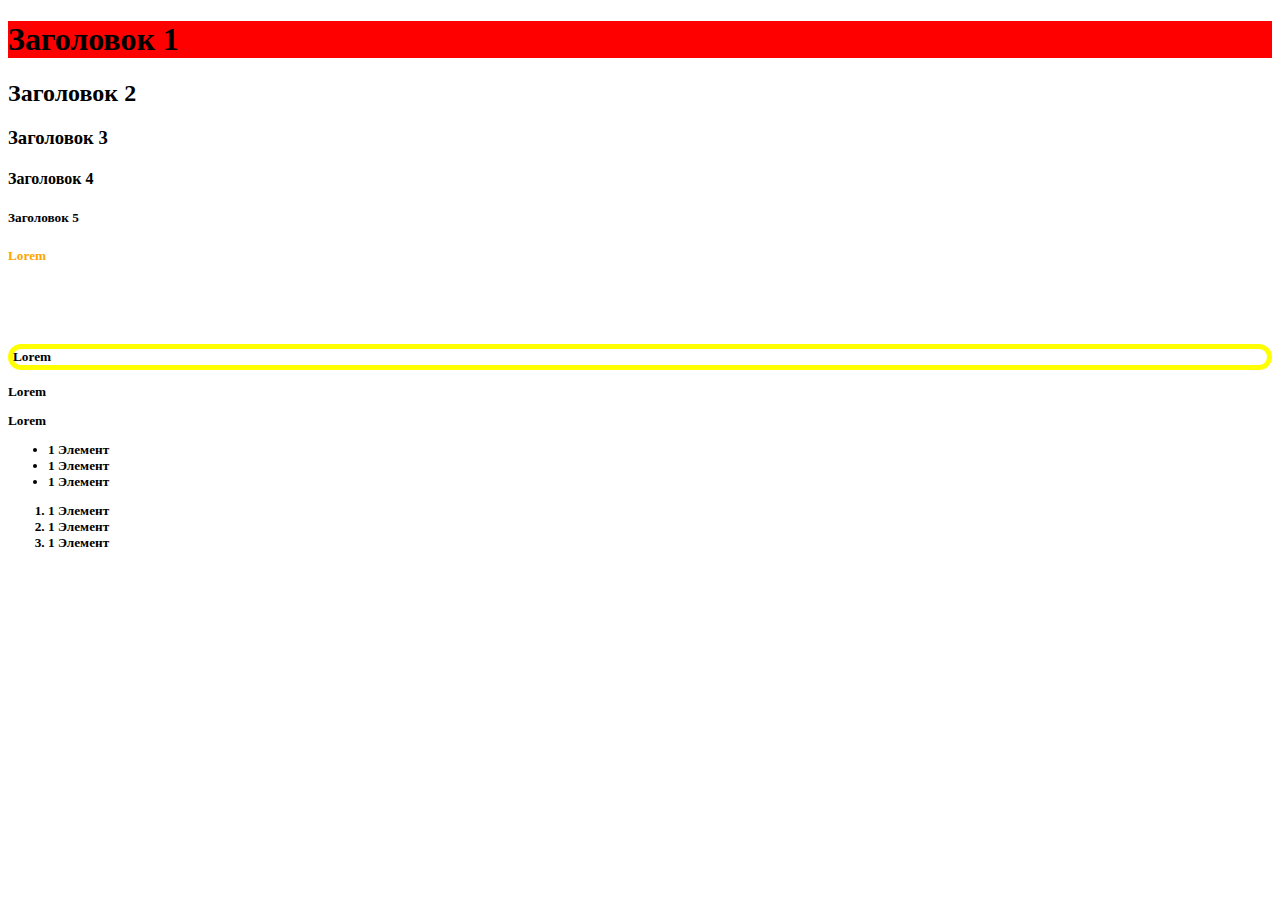
==== index.html @ ce12600a "new file" ====
<!DOCTYPE html>
<html lang="en">
<head>
    <link rel="stylesheet" href="style.css">

    <meta charset="UTF-8">
    <title>Доска объявлений</title>
</head>
<body>
<h1> Заголовок 1 <h1>
<h2> Заголовок 2 <h2>
<h3> Заголовок 3 <h3>
<h4> Заголовок 4 <h4>
<h5> Заголовок 5 <h5>

<p class="par-1">
    Lorem

</p>

<p class="par-2">
    Lorem

</p>

<p class="par-3">
    Lorem

</p>

<p class="par-4">
    Lorem

</p>

<ul>
    <li>1 Элемент</li>
    <li>1 Элемент</li>
    <li>1 Элемент</li>

</ul>

<ol>
    <li>1 Элемент</li>
    <li>1 Элемент</li>
    <li>1 Элемент</li>
</ol>



</body>
</html>
---- style.css ----
h1
{
      background: red;
}

.par-1
{
      color: orange;
      font-family: Ariel;
      font-weight: bold;
}

.par-2
{
      border: 5px solid yellow;
      border-radius: 25px;
      margin-top: 80px;
      padding-left
}
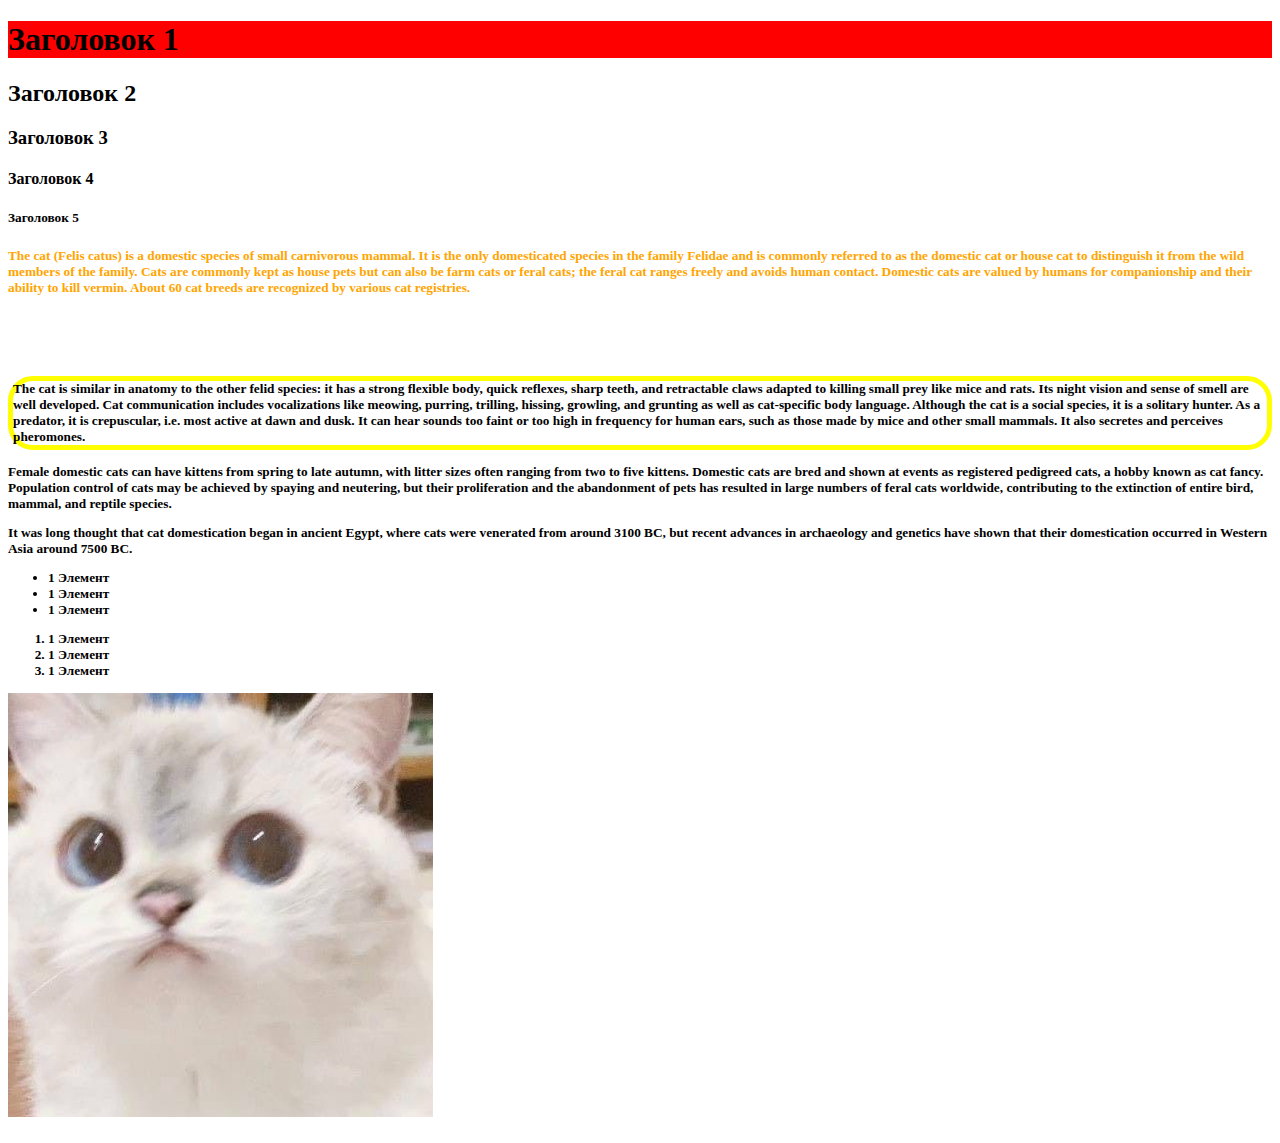
==== commit 827b299f: "домашняя работа ко 2 уроку (1 часть)" ====
--- a/index.html
+++ b/index.html
@@ -14,22 +14,22 @@
 <h5> Заголовок 5 <h5>
 
 <p class="par-1">
-    Lorem
+    The cat (Felis catus) is a domestic species of small carnivorous mammal. It is the only domesticated species in the family Felidae and is commonly referred to as the domestic cat or house cat to distinguish it from the wild members of the family. Cats are commonly kept as house pets but can also be farm cats or feral cats; the feral cat ranges freely and avoids human contact. Domestic cats are valued by humans for companionship and their ability to kill vermin. About 60 cat breeds are recognized by various cat registries.
 
 </p>
 
 <p class="par-2">
-    Lorem
+    The cat is similar in anatomy to the other felid species: it has a strong flexible body, quick reflexes, sharp teeth, and retractable claws adapted to killing small prey like mice and rats. Its night vision and sense of smell are well developed. Cat communication includes vocalizations like meowing, purring, trilling, hissing, growling, and grunting as well as cat-specific body language. Although the cat is a social species, it is a solitary hunter. As a predator, it is crepuscular, i.e. most active at dawn and dusk. It can hear sounds too faint or too high in frequency for human ears, such as those made by mice and other small mammals. It also secretes and perceives pheromones.
 
 </p>
 
 <p class="par-3">
-    Lorem
+    Female domestic cats can have kittens from spring to late autumn, with litter sizes often ranging from two to five kittens. Domestic cats are bred and shown at events as registered pedigreed cats, a hobby known as cat fancy. Population control of cats may be achieved by spaying and neutering, but their proliferation and the abandonment of pets has resulted in large numbers of feral cats worldwide, contributing to the extinction of entire bird, mammal, and reptile species.
 
 </p>
 
 <p class="par-4">
-    Lorem
+    It was long thought that cat domestication began in ancient Egypt, where cats were venerated from around 3100 BC, but recent advances in archaeology and genetics have shown that their domestication occurred in Western Asia around 7500 BC.
 
 </p>
 
@@ -46,7 +46,7 @@
     <li>1 Элемент</li>
 </ol>
 
-
+<img src="кити.jpg" >
 
 </body>
 </html>
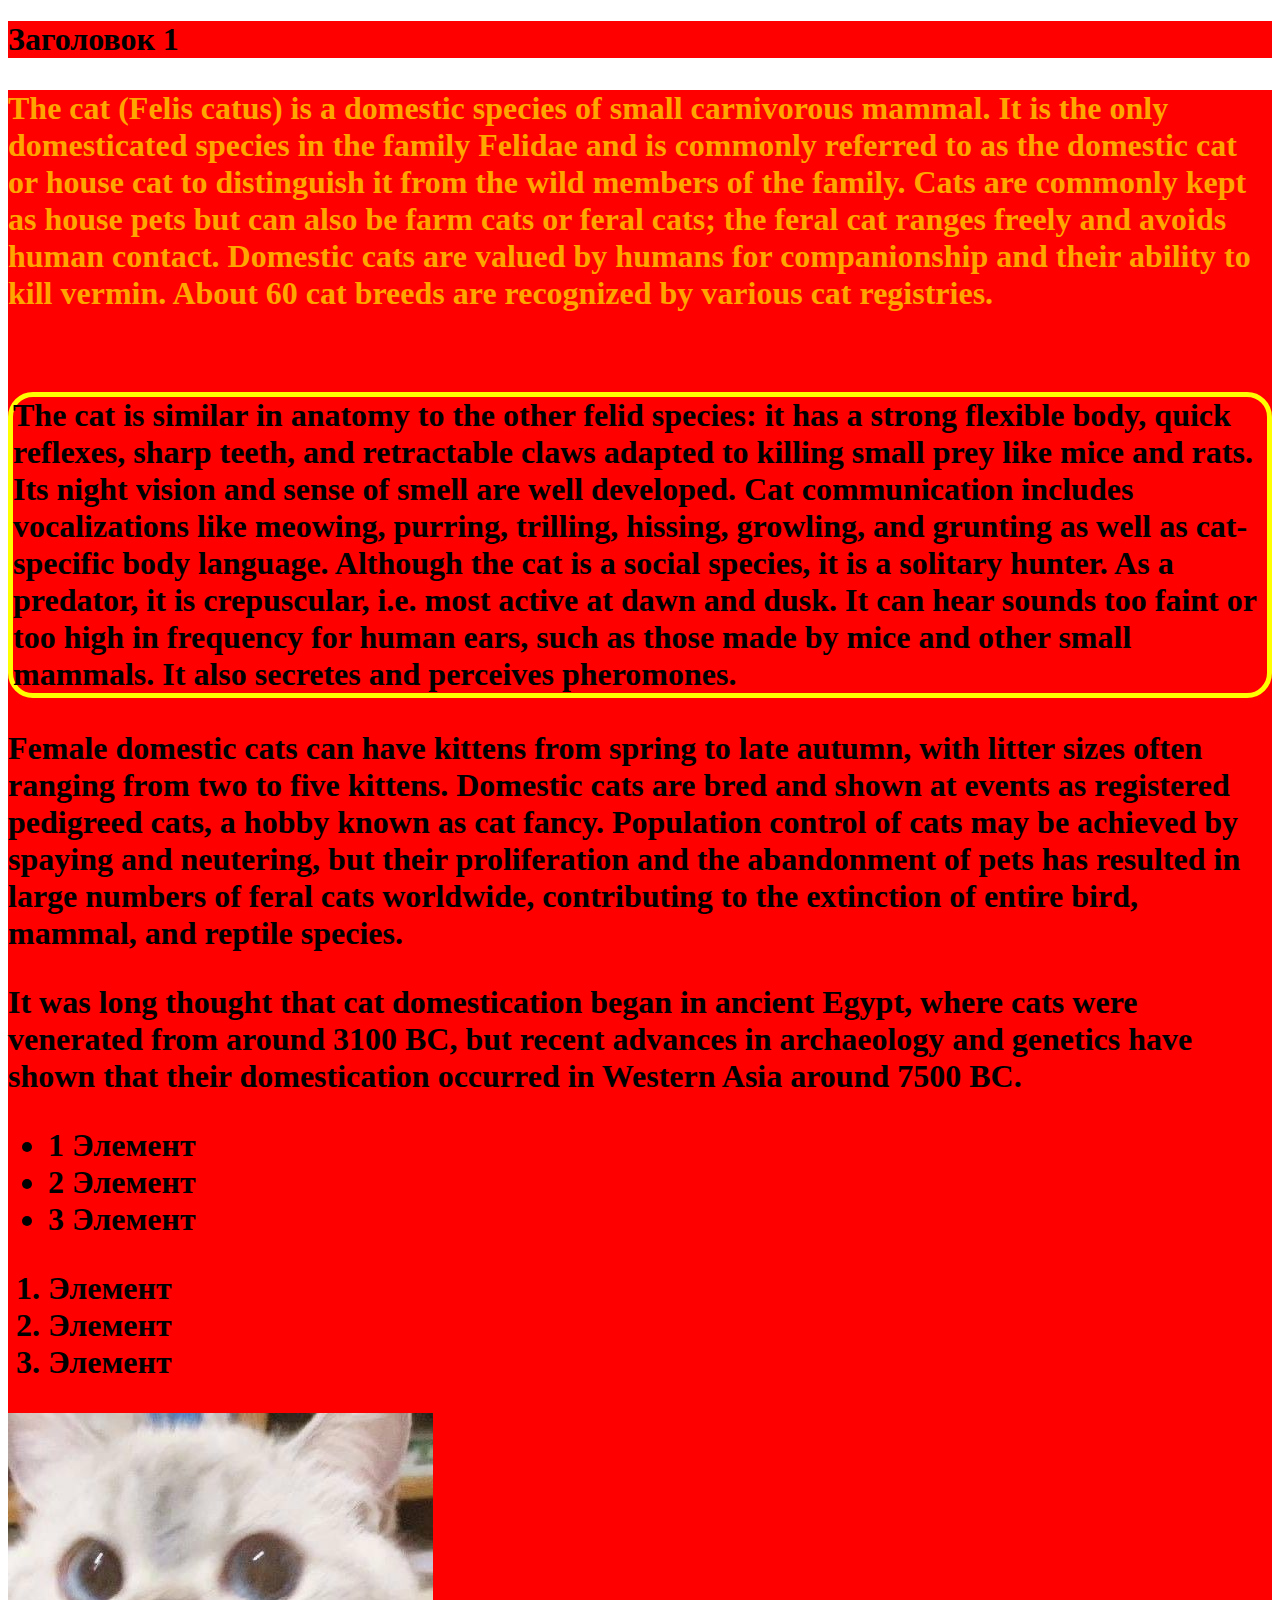
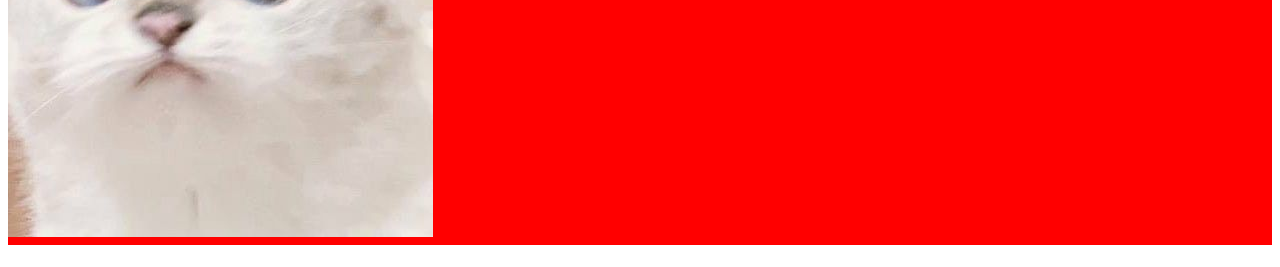
==== commit c8969f44: "дз ко 2 уроку (1 часть)" ====
--- a/index.html
+++ b/index.html
@@ -8,10 +8,6 @@
 </head>
 <body>
 <h1> Заголовок 1 <h1>
-<h2> Заголовок 2 <h2>
-<h3> Заголовок 3 <h3>
-<h4> Заголовок 4 <h4>
-<h5> Заголовок 5 <h5>
 
 <p class="par-1">
     The cat (Felis catus) is a domestic species of small carnivorous mammal. It is the only domesticated species in the family Felidae and is commonly referred to as the domestic cat or house cat to distinguish it from the wild members of the family. Cats are commonly kept as house pets but can also be farm cats or feral cats; the feral cat ranges freely and avoids human contact. Domestic cats are valued by humans for companionship and their ability to kill vermin. About 60 cat breeds are recognized by various cat registries.
@@ -35,15 +31,15 @@
 
 <ul>
     <li>1 Элемент</li>
-    <li>1 Элемент</li>
-    <li>1 Элемент</li>
+    <li>2 Элемент</li>
+    <li>3 Элемент</li>
 
 </ul>
 
 <ol>
-    <li>1 Элемент</li>
-    <li>1 Элемент</li>
-    <li>1 Элемент</li>
+    <li> Элемент</li>
+    <li> Элемент</li>
+    <li> Элемент</li>
 </ol>
 
 <img src="кити.jpg" >
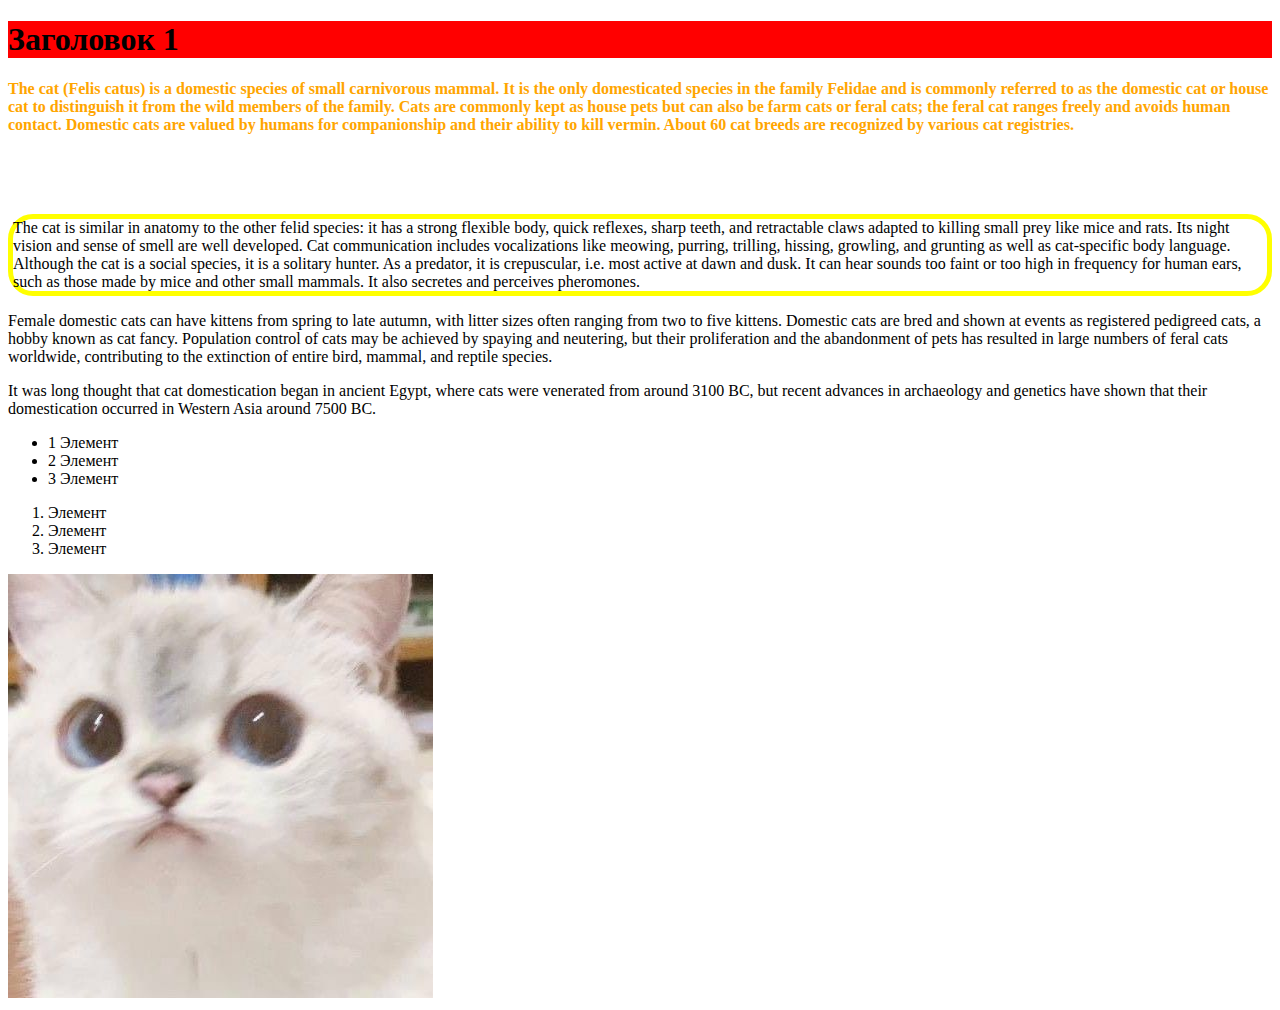
==== commit 4f3f795f: "домашняя работа ко 2 уроку (1 часть)" ====
--- a/index.html
+++ b/index.html
@@ -7,7 +7,7 @@
     <title>Доска объявлений</title>
 </head>
 <body>
-<h1> Заголовок 1 <h1>
+<h1> Заголовок 1 </h1>
 
 <p class="par-1">
     The cat (Felis catus) is a domestic species of small carnivorous mammal. It is the only domesticated species in the family Felidae and is commonly referred to as the domestic cat or house cat to distinguish it from the wild members of the family. Cats are commonly kept as house pets but can also be farm cats or feral cats; the feral cat ranges freely and avoids human contact. Domestic cats are valued by humans for companionship and their ability to kill vermin. About 60 cat breeds are recognized by various cat registries.
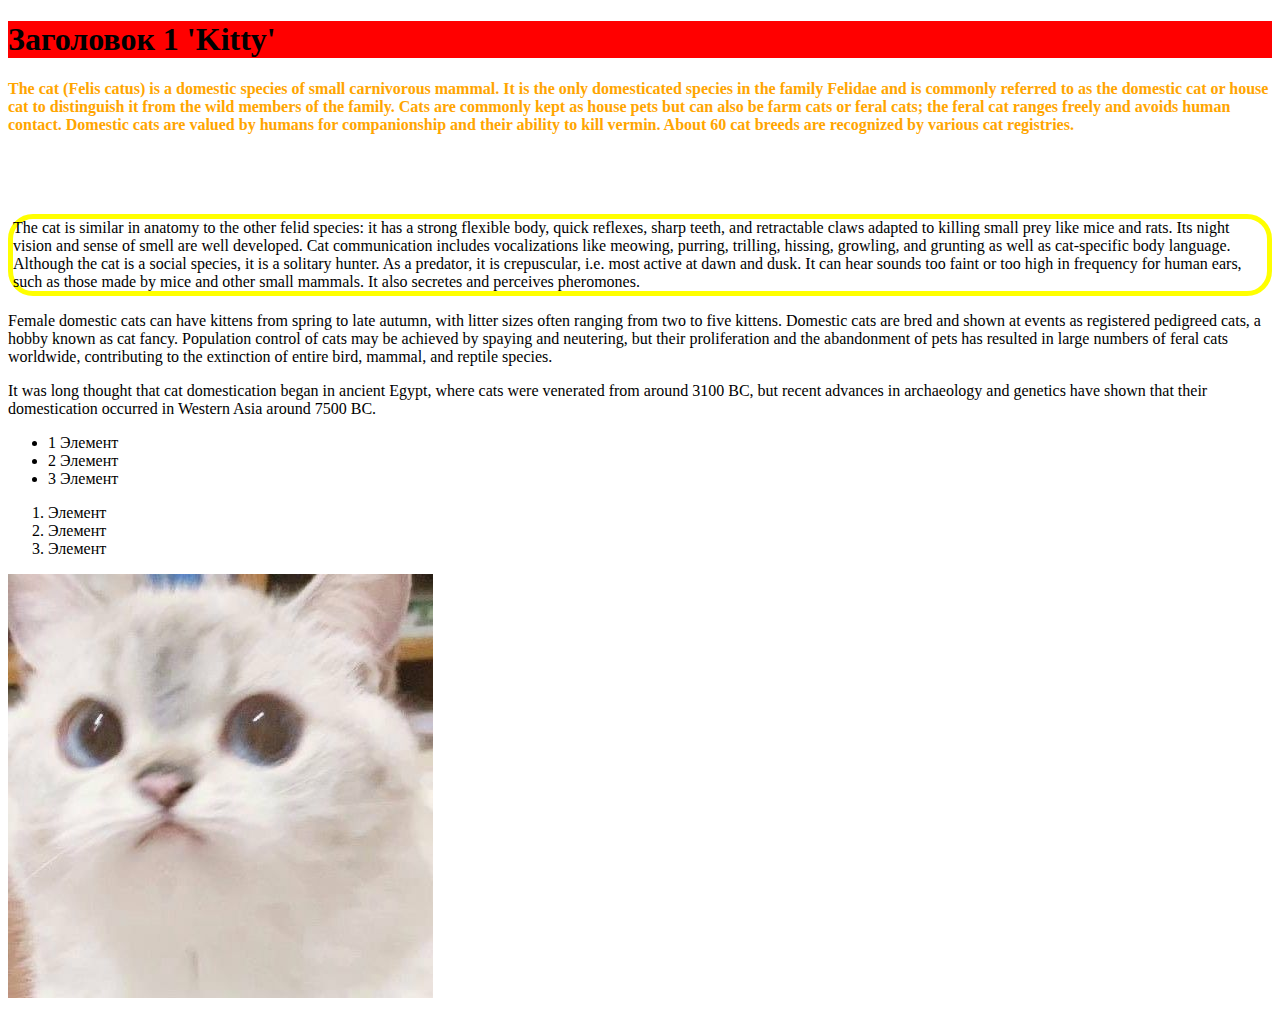
==== commit f0e259f8: "домашняя работа ко 2 уроку (1 часть)" ====
--- a/index.html
+++ b/index.html
@@ -7,7 +7,7 @@
     <title>Доска объявлений</title>
 </head>
 <body>
-<h1> Заголовок 1 </h1>
+<h1> Заголовок 1 'Kitty' </h1>
 
 <p class="par-1">
     The cat (Felis catus) is a domestic species of small carnivorous mammal. It is the only domesticated species in the family Felidae and is commonly referred to as the domestic cat or house cat to distinguish it from the wild members of the family. Cats are commonly kept as house pets but can also be farm cats or feral cats; the feral cat ranges freely and avoids human contact. Domestic cats are valued by humans for companionship and their ability to kill vermin. About 60 cat breeds are recognized by various cat registries.
